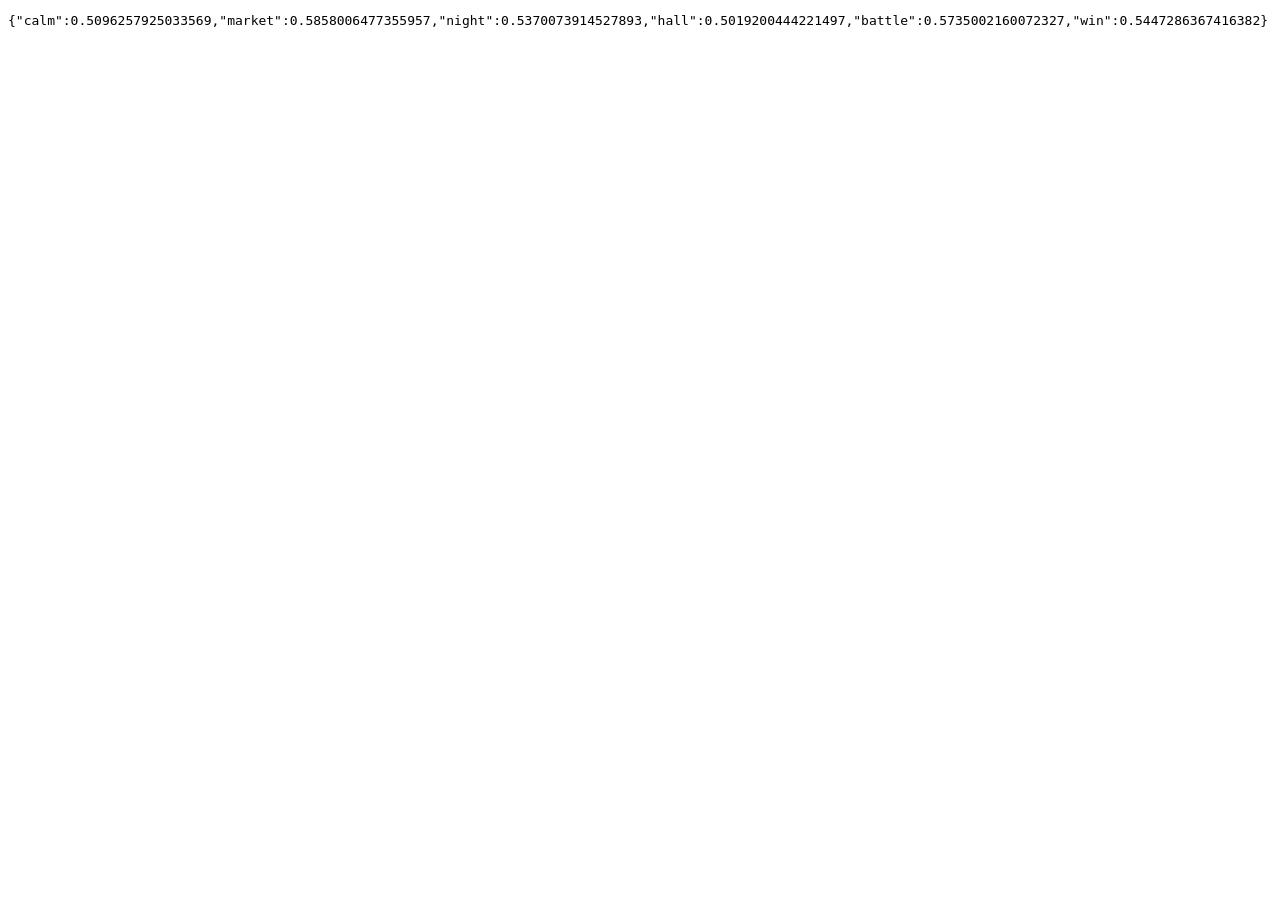
==== tests/music.html @ 5e2bc093 "art and story updates" ====
<!doctype html><body><pre id=o>running</pre><script type=module>
import { renderTest } from '/js/music.js';
const out = {}; for (const m of ['calm','market','night','hall','battle','win']) out[m] = await renderTest(m, 4);
document.getElementById('o').textContent = JSON.stringify(out); window.DONE = true;
</script>
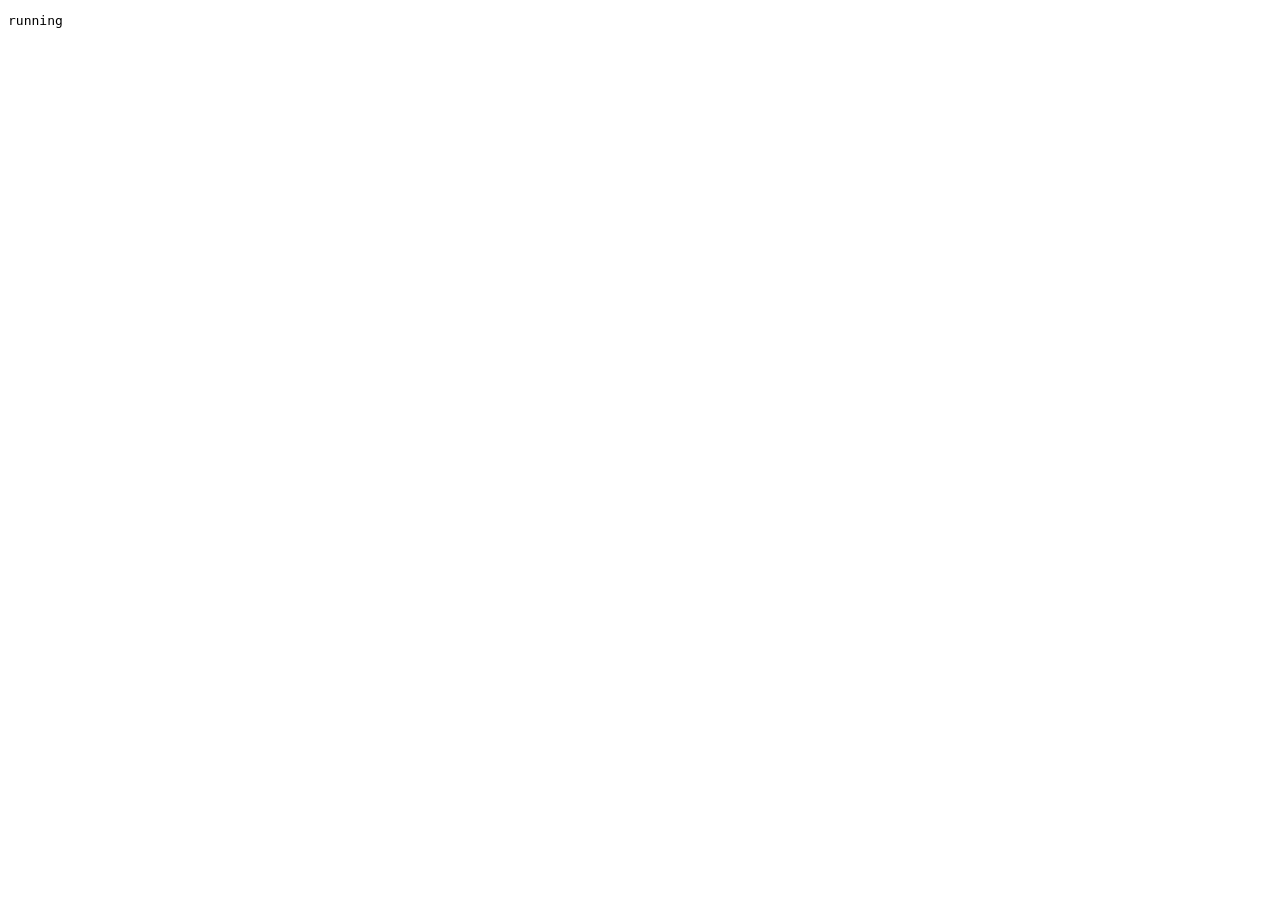
==== commit 40e27f2b: "fix music glitch, update character development" ====
--- a/tests/music.html
+++ b/tests/music.html
@@ -1,5 +1,7 @@
 <!doctype html><body><pre id=o>running</pre><script type=module>
 import { renderTest } from '/js/music.js';
-const out = {}; for (const m of ['calm','market','night','hall','battle','win']) out[m] = await renderTest(m, 4);
+const out = {};
+for (const m of ['calm','market','night','hall','battle','win']) out[m] = await renderTest(m, 14, 'scene-a');
+out.variants = []; for (const id of ['intro','loan','earn','sefu','serpent','prep']) { const r = await renderTest('market', 6, id); out.variants.push([id, r.key, r.groove]); }
 document.getElementById('o').textContent = JSON.stringify(out); window.DONE = true;
 </script>
